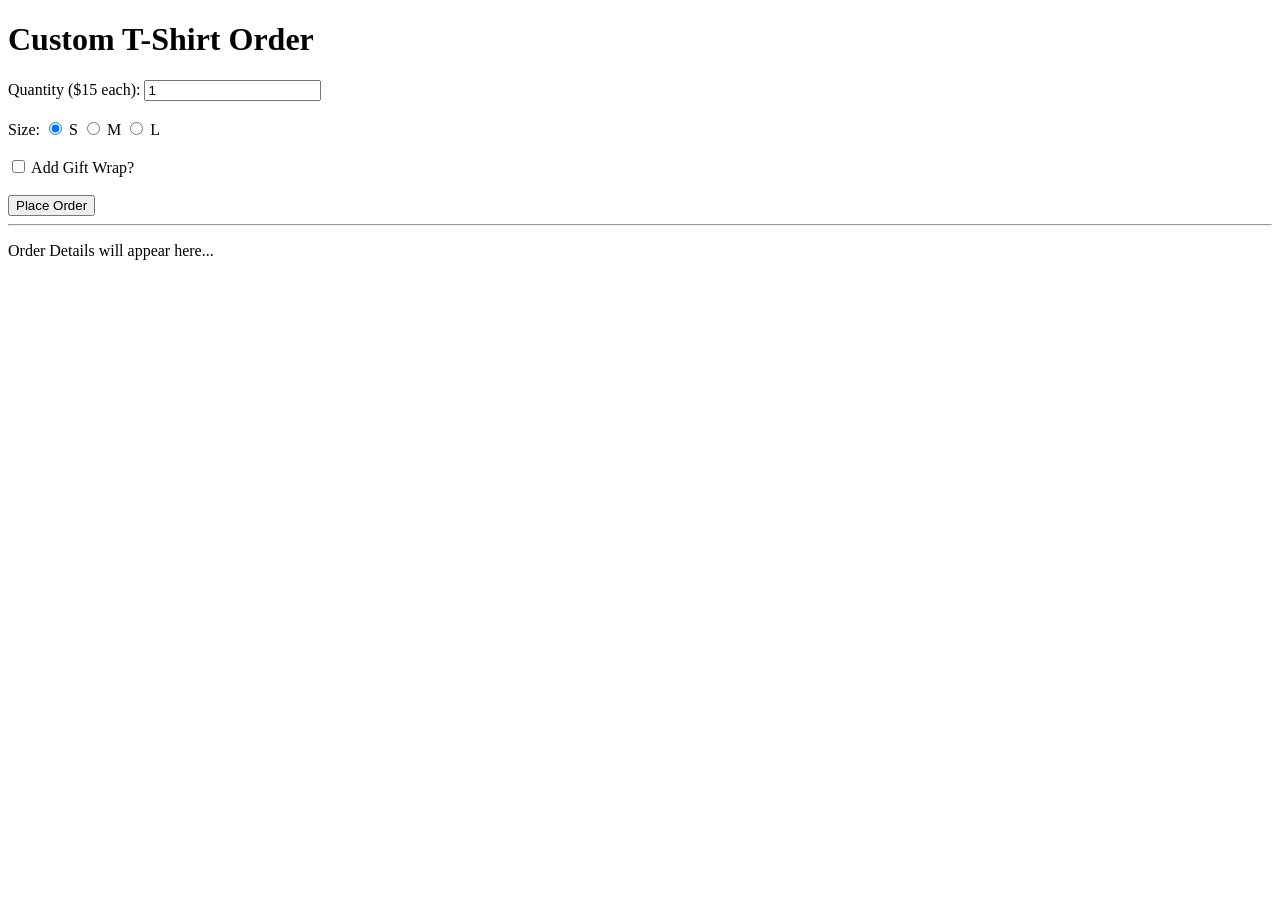
==== w4/index.html @ 432f5a98 "step 1 complete" ====
<!DOCTYPE html>
<html lang="en">
<head>
    <meta charset="UTF-8">
    <meta name="viewport" content="width=device-width, initial-scale=1.0">
    <title>The Order History</title>
    <script type="module" src="app.js"></script>
</head>

<body>
    <h1>Custom T-Shirt Order</h1>
    
    <form id="order-form">
        
        <label>Quantity ($15 each): 
            <input type="number" id="qty" value="1" min="1">
        </label>
        <br><br>

        <label>Size:</label>
        <label><input type="radio" name="size" value="Small" checked> S</label>
        <label><input type="radio" name="size" value="Medium"> M</label>
        <label><input type="radio" name="size" value="Large"> L</label>
        <br><br>

        <label>
            <input type="checkbox" id="gift-wrap"> Add Gift Wrap?
        </label>
        <br><br>

        <button type="submit">Place Order</button>
    </form>

    <hr>
    
    <div id="order-summary">
        <p>Order Details will appear here...</p>
    </div>
</body>
</html>
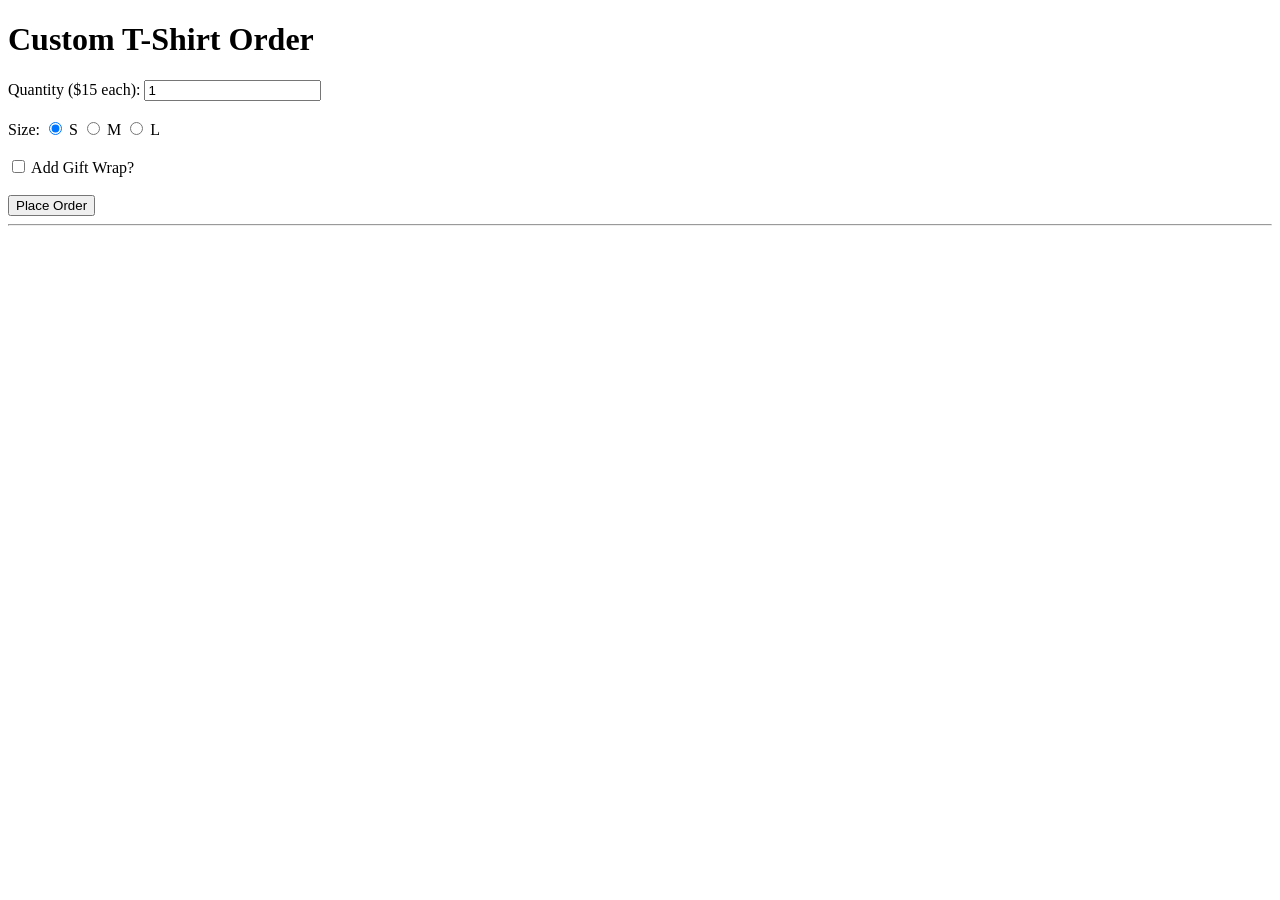
==== commit 20ddf527: "step 3 complete" ====
--- a/w4/index.html
+++ b/w4/index.html
@@ -33,8 +33,12 @@
 
     <hr>
     
-    <div id="order-summary">
-        <p>Order Details will appear here...</p>
-    </div>
+    <div id="order-summary" style="display: none;">
+    <h2>Order Success!</h2>
+    <p><strong>Total Cost:</strong> $<span id="display-total"></span></p>
+    <p><strong>Details:</strong> <span id="display-qty"></span> <span id="display-size"></span> T-Shirt(s)</p>
+    <p><strong>Gift Wrap:</strong> <span id="display-gift"></span></p>
+</div>
+
 </body>
 </html>
